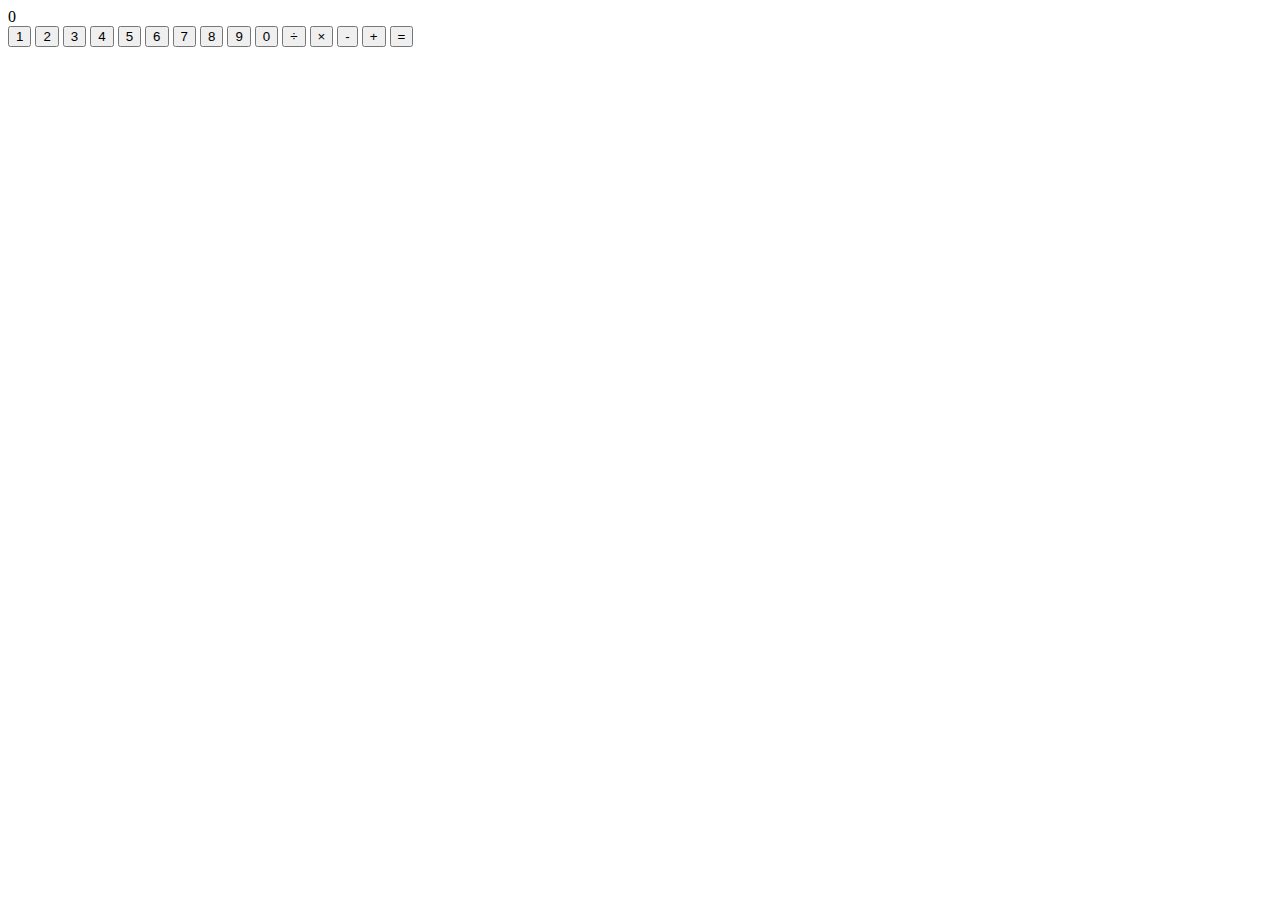
==== src/index.html @ a64f10e3 "Add a skeleton for the calculator" ====
<html>
<head>

</head>

<body>
  <div class="calculator">
    <div id="display" class="calculator--display">0</div>
    <div class="caclulator--buttons">
      <!-- <button id="clear" class="calculator--buttons--modifier">C</button>
      <button id="inverse" class="calculator--buttons--modifier">+/-</button>
      <button id="square-root" class="calculator--buttons--operation">&#8730;</button> -->
      <button id="1" class="calculator--buttons--number">1</button>
      <button id="2" class="calculator--buttons--number">2</button>
      <button id="3" class="calculator--buttons--number">3</button>
      <button id="4" class="calculator--buttons--number">4</button>
      <button id="5" class="calculator--buttons--number">5</button>
      <button id="6" class="calculator--buttons--number">6</button>
      <button id="7" class="calculator--buttons--number">7</button>
      <button id="8" class="calculator--buttons--number">8</button>
      <button id="9" class="calculator--buttons--number">9</button>
      <button id="0" class="calculator--buttons--number">0</button>
      <button id="divide" class="calculator--buttons--operation">&#247;</button>
      <button id="multiply" class="calculator--buttons--operation">&#215;</button>
      <button id="subtract" class="calculator--buttons--operation">-</button>
      <button id="add" class="calculator--buttons--operation">+</button>
      <button id="equals" class="calculator--buttons--operation">=</button>
    </div>
  </div>

  <script src="main.js"></script>
  <script>
    main();
  </script>
</body>
</html>
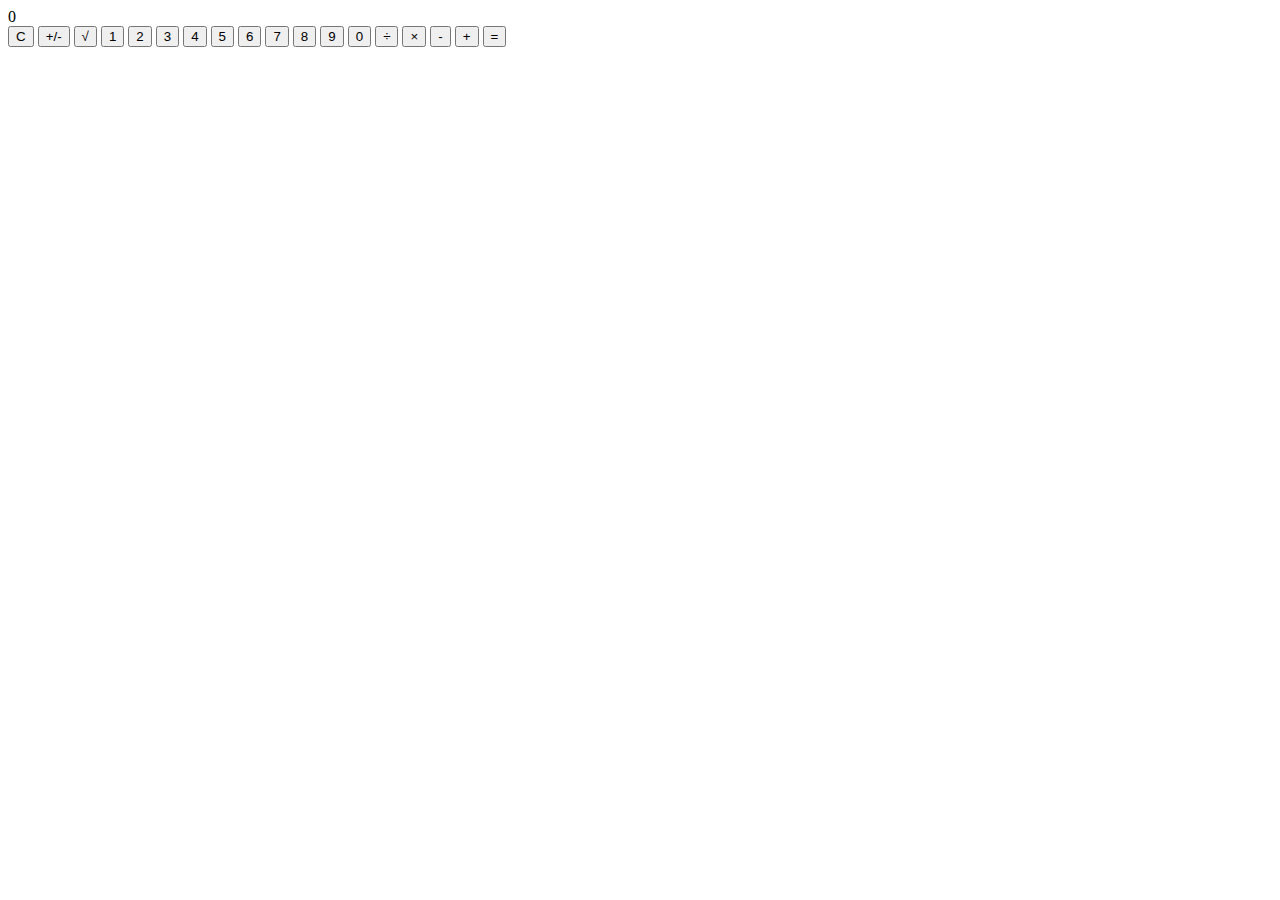
==== commit a2871fae: "Use data attributes that map to action operations" ====
--- a/src/index.html
+++ b/src/index.html
@@ -7,24 +7,24 @@
   <div class="calculator">
     <div id="display" class="calculator--display">0</div>
     <div class="caclulator--buttons">
-      <!-- <button id="clear" class="calculator--buttons--modifier">C</button>
-      <button id="inverse" class="calculator--buttons--modifier">+/-</button>
-      <button id="square-root" class="calculator--buttons--operation">&#8730;</button> -->
-      <button id="1" class="calculator--buttons--number">1</button>
-      <button id="2" class="calculator--buttons--number">2</button>
-      <button id="3" class="calculator--buttons--number">3</button>
-      <button id="4" class="calculator--buttons--number">4</button>
-      <button id="5" class="calculator--buttons--number">5</button>
-      <button id="6" class="calculator--buttons--number">6</button>
-      <button id="7" class="calculator--buttons--number">7</button>
-      <button id="8" class="calculator--buttons--number">8</button>
-      <button id="9" class="calculator--buttons--number">9</button>
-      <button id="0" class="calculator--buttons--number">0</button>
-      <button id="divide" class="calculator--buttons--operation">&#247;</button>
-      <button id="multiply" class="calculator--buttons--operation">&#215;</button>
-      <button id="subtract" class="calculator--buttons--operation">-</button>
-      <button id="add" class="calculator--buttons--operation">+</button>
-      <button id="equals" class="calculator--buttons--operation">=</button>
+      <button class="calculator--modifier operatable" data-operation="clear">C</button>
+      <button class="calculator--modifier operatable" data-operation="negate">+/-</button>
+      <button class="calculator--modifier operatable" data-operation="squareRoot">&#8730;</button>
+      <button class="calculator--number">1</button>
+      <button class="calculator--number">2</button>
+      <button class="calculator--number">3</button>
+      <button class="calculator--number">4</button>
+      <button class="calculator--number">5</button>
+      <button class="calculator--number">6</button>
+      <button class="calculator--number">7</button>
+      <button class="calculator--number">8</button>
+      <button class="calculator--number">9</button>
+      <button class="calculator--number">0</button>
+      <button class="calculator--operation operatable" data-operation="divide">&#247;</button>
+      <button class="calculator--operation operatable" data-operation="multiply">&#215;</button>
+      <button class="calculator--operation operatable" data-operation="subtract">-</button>
+      <button class="calculator--operation operatable" data-operation="add">+</button>
+      <button class="calculator--operation operatable" data-operation="equals">=</button>
     </div>
   </div>
 
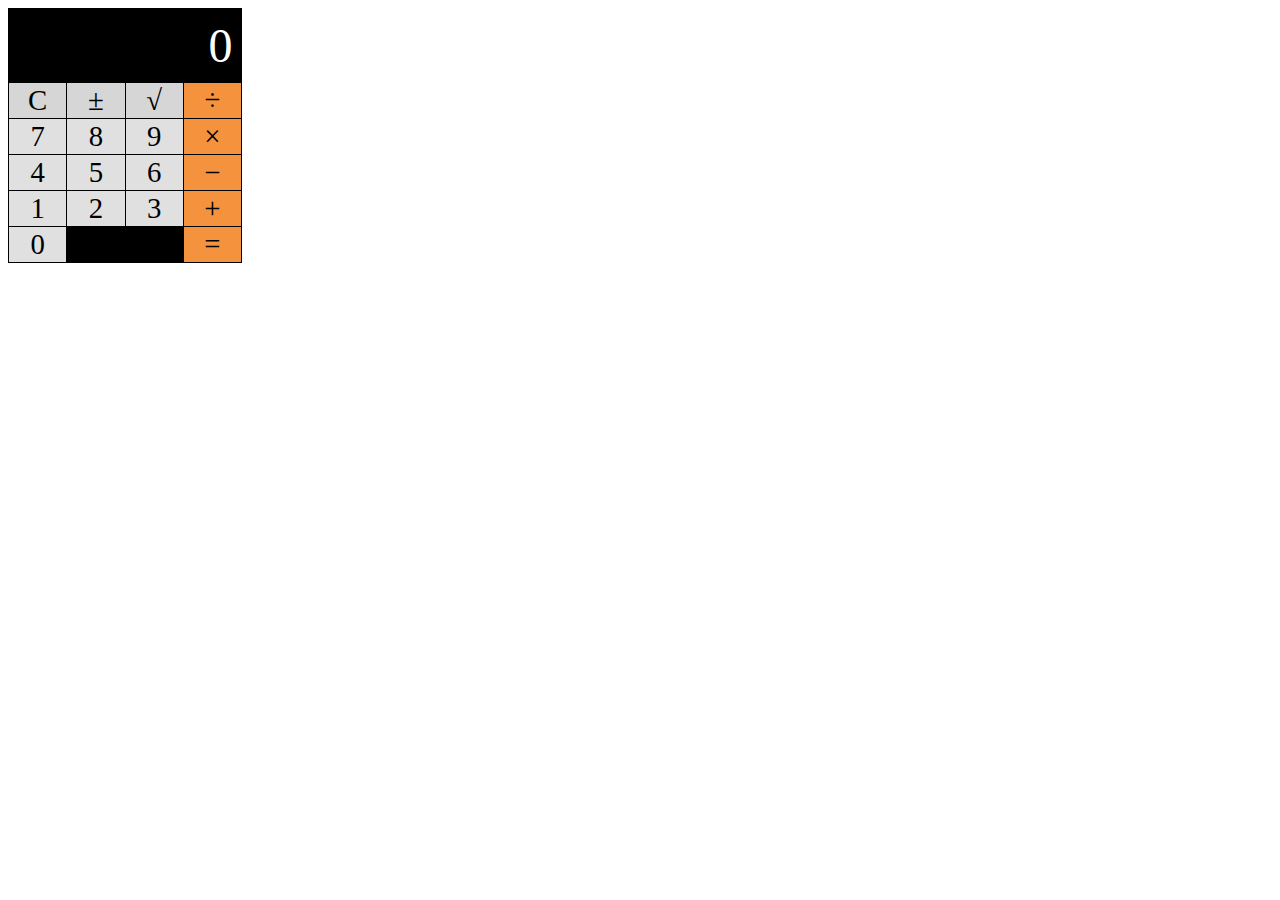
==== commit 79fa1d90: "Style the calculator" ====
--- a/src/index.html
+++ b/src/index.html
@@ -1,30 +1,42 @@
 <html>
 <head>
-
+  <link rel="stylesheet" type="text/css" href="index.css">
 </head>
 
 <body>
   <div class="calculator">
     <div id="display" class="calculator--display">0</div>
-    <div class="caclulator--buttons">
-      <button class="calculator--modifier operatable" data-operation="clear">C</button>
-      <button class="calculator--modifier operatable" data-operation="negate">+/-</button>
-      <button class="calculator--modifier operatable" data-operation="squareRoot">&#8730;</button>
-      <button class="calculator--number">1</button>
-      <button class="calculator--number">2</button>
-      <button class="calculator--number">3</button>
-      <button class="calculator--number">4</button>
-      <button class="calculator--number">5</button>
-      <button class="calculator--number">6</button>
-      <button class="calculator--number">7</button>
-      <button class="calculator--number">8</button>
-      <button class="calculator--number">9</button>
-      <button class="calculator--number">0</button>
-      <button class="calculator--operation operatable" data-operation="divide">&#247;</button>
-      <button class="calculator--operation operatable" data-operation="multiply">&#215;</button>
-      <button class="calculator--operation operatable" data-operation="subtract">-</button>
-      <button class="calculator--operation operatable" data-operation="add">+</button>
-      <button class="calculator--operation operatable" data-operation="equals">=</button>
+    <div class="caclulator--grid">
+      <div class="caclulator--grid-row">
+        <button class="calculator--grid-element calculator--modifier operatable" data-operation="clear">C</button>
+        <button class="calculator--grid-element calculator--modifier operatable" data-operation="negate">&#177;</button>
+        <button class="calculator--grid-element calculator--modifier operatable" data-operation="squareRoot">&#8730;</button>
+        <button class="calculator--grid-element calculator--operation operatable" data-operation="divide">&#247;</button>
+      </div>
+      <div class="caclulator--grid-row">
+        <button class="calculator--grid-element calculator--number">7</button>
+        <button class="calculator--grid-element calculator--number">8</button>
+        <button class="calculator--grid-element calculator--number">9</button>
+        <button class="calculator--grid-element calculator--operation operatable" data-operation="multiply">&#215;</button>
+      </div>
+      <div class="caclulator--grid-row">
+        <button class="calculator--grid-element calculator--number">4</button>
+        <button class="calculator--grid-element calculator--number">5</button>
+        <button class="calculator--grid-element calculator--number">6</button>
+        <button class="calculator--grid-element calculator--operation operatable" data-operation="subtract">&#8722;</button>
+      </div>
+      <div class="caclulator--grid-row">
+        <button class="calculator--grid-element calculator--number">1</button>
+        <button class="calculator--grid-element calculator--number">2</button>
+        <button class="calculator--grid-element calculator--number">3</button>
+        <button class="calculator--grid-element calculator--operation operatable" data-operation="add">+</button>
+      </div>
+      <div class="caclulator--grid-row">
+        <button class="calculator--grid-element calculator--number">0</button>
+        <div class="calculator--grid-element calculator--spacer"></div>
+        <div class="calculator--grid-element calculator--spacer"></div>
+        <button class="calculator--grid-element calculator--operation operatable" data-operation="equals">=</button>
+      </div>
     </div>
   </div>
 
--- a/src/index.css
+++ b/src/index.css
@@ -0,0 +1,61 @@
+.calculator {
+	width: 234px;
+
+	font-family: "Helvetica Neue";
+	font-weight: 100;
+}
+
+.calculator--display {
+	background-color: black;
+	font-size: 3em;
+	color: #fff;
+	text-align: right;
+	padding: 0.2em;
+}
+
+.caclulator--grid {
+	background-color: black;
+	box-sizing: border-box;
+	display: inline-block;
+	width: 100%;
+	padding-right: 1px;
+	padding-bottom: 1px;
+}
+
+.caclulator--grid-row {
+    display: inline-block;
+    width: 100%;
+}
+
+.caclulator--grid-row button {
+	font-family: "Helvetica Neue";
+	font-weight: 100;
+
+	border: none;
+	cursor: pointer;
+	font-size: 1.8em;
+	outline: none;
+}
+
+.calculator--grid-element {
+	float: left;
+	margin-top: 1px;
+	margin-left: 1px;
+	width: calc(25% - 1px);
+}
+
+.calculator--spacer::before {
+	content: "";
+}
+
+.calculator--number {
+	background-color: #e0e0e0;
+}
+
+.calculator--operation {
+	background-color: #f5923e;
+}
+
+.calculator--modifier {
+	background-color: #d6d6d6;
+}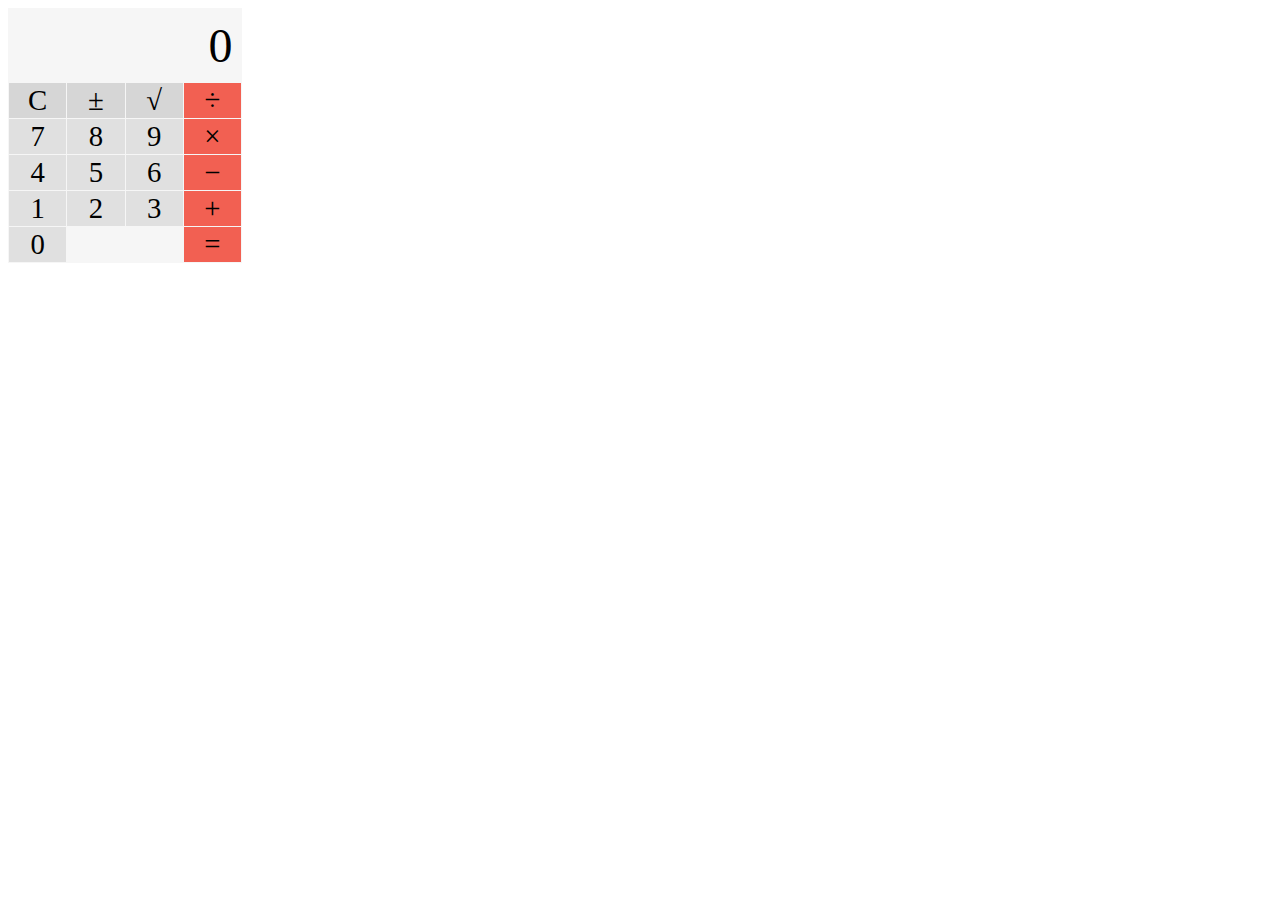
==== commit 818daaa6: "Add dark and light themes" ====
--- a/src/index.html
+++ b/src/index.html
@@ -4,7 +4,7 @@
 </head>
 
 <body>
-  <div class="calculator">
+  <div class="calculator" data-theme="light">
     <div id="display" class="calculator--display">0</div>
     <div class="caclulator--grid">
       <div class="caclulator--grid-row">
--- a/src/index.css
+++ b/src/index.css
@@ -1,61 +1,85 @@
 .calculator {
-	width: 234px;
+  width: 234px;
 
-	font-family: "Helvetica Neue";
-	font-weight: 100;
+  font-family: "Helvetica Neue";
+  font-weight: 100;
 }
 
 .calculator--display {
-	background-color: black;
-	font-size: 3em;
-	color: #fff;
-	text-align: right;
-	padding: 0.2em;
+  font-size: 3em;
+  text-align: right;
+  padding: 0.2em;
 }
 
 .caclulator--grid {
-	background-color: black;
-	box-sizing: border-box;
-	display: inline-block;
-	width: 100%;
-	padding-right: 1px;
-	padding-bottom: 1px;
+  box-sizing: border-box;
+  display: inline-block;
+  width: 100%;
+  padding-right: 1px;
+  padding-bottom: 1px;
 }
 
 .caclulator--grid-row {
-    display: inline-block;
-    width: 100%;
+  display: inline-block;
+  width: 100%;
 }
 
 .caclulator--grid-row button {
-	font-family: "Helvetica Neue";
-	font-weight: 100;
+  font-family: "Helvetica Neue";
+  font-weight: 100;
 
-	border: none;
-	cursor: pointer;
-	font-size: 1.8em;
-	outline: none;
+  border: none;
+  cursor: pointer;
+  font-size: 1.8em;
+  outline: none;
 }
 
 .calculator--grid-element {
-	float: left;
-	margin-top: 1px;
-	margin-left: 1px;
-	width: calc(25% - 1px);
+  float: left;
+  margin-top: 1px;
+  margin-left: 1px;
+  width: calc(25% - 1px);
 }
 
 .calculator--spacer::before {
-	content: "";
+  content: "";
 }
 
-.calculator--number {
-	background-color: #e0e0e0;
+/* Dark theme */
+
+.calculator[data-theme="dark"] {
+  background-color: black;
 }
 
-.calculator--operation {
-	background-color: #f5923e;
+.calculator[data-theme="dark"] .calculator--display {
+  color: #fff;
 }
 
-.calculator--modifier {
-	background-color: #d6d6d6;
+.calculator[data-theme="dark"] .calculator--number {
+  background-color: #e0e0e0;
+}
+
+.calculator[data-theme="dark"] .calculator--operation {
+  background-color: #f5923e;
+}
+
+.calculator[data-theme="dark"] .calculator--modifier {
+  background-color: #d6d6d6;
+}
+
+/* Light theme */
+.calculator[data-theme="light"] {
+  background-color: #F6F6F6;
+}
+
+.calculator[data-theme="light"] .calculator--number {
+  background-color: #e0e0e0;
+}
+
+.calculator[data-theme="light"] .calculator--operation {
+  background-color: #F26052;
+}
+
+.calculator[data-theme="light"] .calculator--modifier {
+  background-color: #d6d6d6;
 }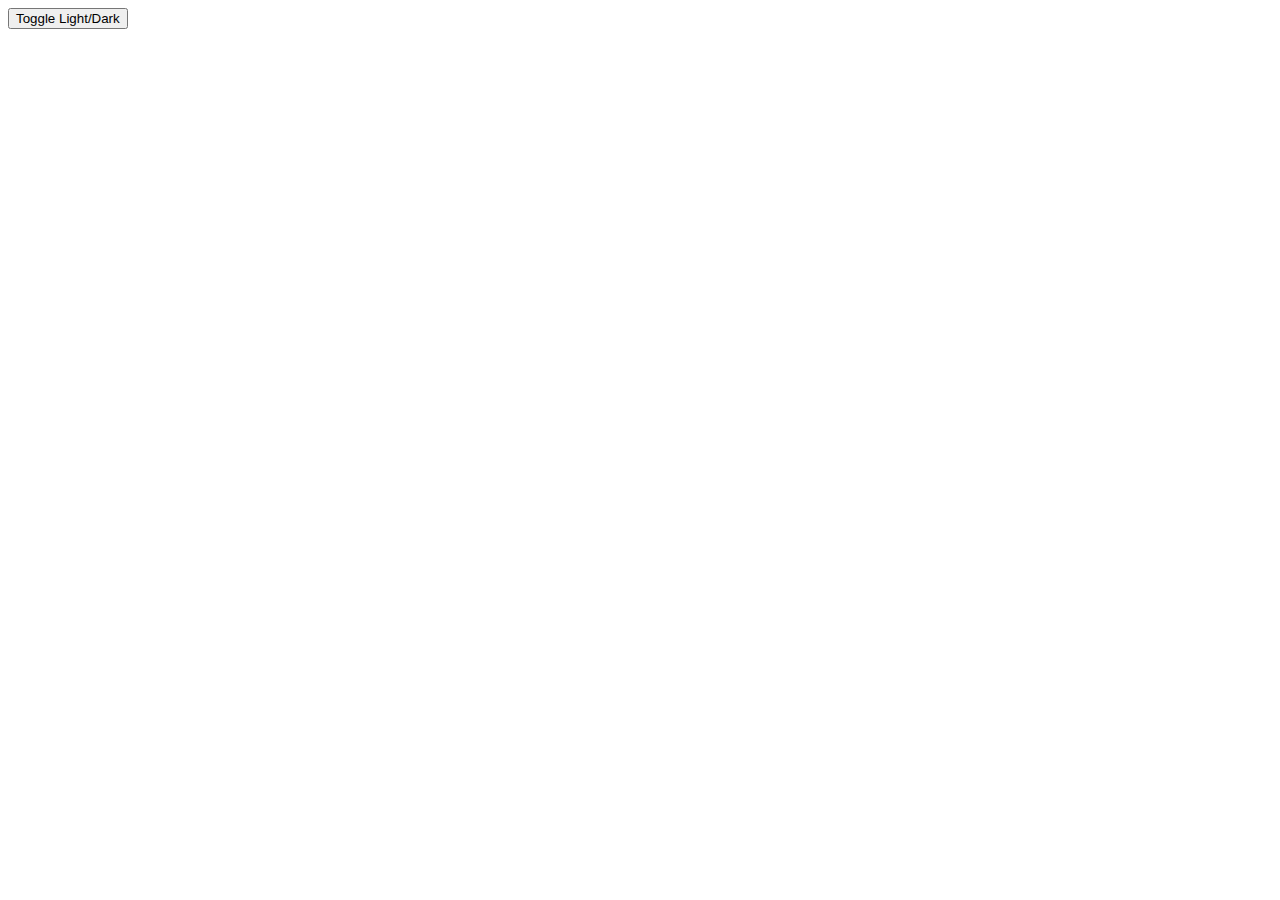
==== commit 73f32615: "Turn the calculator into a Polymer component" ====
--- a/src/index.html
+++ b/src/index.html
@@ -1,44 +1,14 @@
 <html>
 <head>
   <link rel="stylesheet" type="text/css" href="index.css">
+  <script src="../bower_components/webcomponentsjs/webcomponents.js"></script>
+
+  <link rel="import" href="components/calculator/calculator.html">
 </head>
 
 <body>
-  <div class="calculator" data-theme="light">
-    <div id="display" class="calculator--display">0</div>
-    <div class="caclulator--grid">
-      <div class="caclulator--grid-row">
-        <button class="calculator--grid-element calculator--modifier operatable" data-operation="clear">C</button>
-        <button class="calculator--grid-element calculator--modifier operatable" data-operation="negate">&#177;</button>
-        <button class="calculator--grid-element calculator--modifier operatable" data-operation="squareRoot">&#8730;</button>
-        <button class="calculator--grid-element calculator--operation operatable" data-operation="divide">&#247;</button>
-      </div>
-      <div class="caclulator--grid-row">
-        <button class="calculator--grid-element calculator--number">7</button>
-        <button class="calculator--grid-element calculator--number">8</button>
-        <button class="calculator--grid-element calculator--number">9</button>
-        <button class="calculator--grid-element calculator--operation operatable" data-operation="multiply">&#215;</button>
-      </div>
-      <div class="caclulator--grid-row">
-        <button class="calculator--grid-element calculator--number">4</button>
-        <button class="calculator--grid-element calculator--number">5</button>
-        <button class="calculator--grid-element calculator--number">6</button>
-        <button class="calculator--grid-element calculator--operation operatable" data-operation="subtract">&#8722;</button>
-      </div>
-      <div class="caclulator--grid-row">
-        <button class="calculator--grid-element calculator--number">1</button>
-        <button class="calculator--grid-element calculator--number">2</button>
-        <button class="calculator--grid-element calculator--number">3</button>
-        <button class="calculator--grid-element calculator--operation operatable" data-operation="add">+</button>
-      </div>
-      <div class="caclulator--grid-row">
-        <button class="calculator--grid-element calculator--number">0</button>
-        <div class="calculator--grid-element calculator--spacer"></div>
-        <div class="calculator--grid-element calculator--spacer"></div>
-        <button class="calculator--grid-element calculator--operation operatable" data-operation="equals">=</button>
-      </div>
-    </div>
-  </div>
+  <button id="theme-toggle">Toggle Light/Dark</button>
+  <qu-calculator id="calculator" class="calculator"></qu-calculator>
 
   <script src="main.js"></script>
   <script>
--- a/src/index.css
+++ b/src/index.css
@@ -1,85 +1,3 @@
 .calculator {
   width: 234px;
-
-  font-family: "Helvetica Neue";
-  font-weight: 100;
-}
-
-.calculator--display {
-  font-size: 3em;
-  text-align: right;
-  padding: 0.2em;
-}
-
-.caclulator--grid {
-  box-sizing: border-box;
-  display: inline-block;
-  width: 100%;
-  padding-right: 1px;
-  padding-bottom: 1px;
-}
-
-.caclulator--grid-row {
-  display: inline-block;
-  width: 100%;
-}
-
-.caclulator--grid-row button {
-  font-family: "Helvetica Neue";
-  font-weight: 100;
-
-  border: none;
-  cursor: pointer;
-  font-size: 1.8em;
-  outline: none;
-}
-
-.calculator--grid-element {
-  float: left;
-  margin-top: 1px;
-  margin-left: 1px;
-  width: calc(25% - 1px);
-}
-
-.calculator--spacer::before {
-  content: "";
-}
-
-/* Dark theme */
-
-.calculator[data-theme="dark"] {
-  background-color: black;
-}
-
-.calculator[data-theme="dark"] .calculator--display {
-  color: #fff;
-}
-
-.calculator[data-theme="dark"] .calculator--number {
-  background-color: #e0e0e0;
-}
-
-.calculator[data-theme="dark"] .calculator--operation {
-  background-color: #f5923e;
-}
-
-.calculator[data-theme="dark"] .calculator--modifier {
-  background-color: #d6d6d6;
-}
-
-/* Light theme */
-.calculator[data-theme="light"] {
-  background-color: #F6F6F6;
-}
-
-.calculator[data-theme="light"] .calculator--number {
-  background-color: #e0e0e0;
-}
-
-.calculator[data-theme="light"] .calculator--operation {
-  background-color: #F26052;
-}
-
-.calculator[data-theme="light"] .calculator--modifier {
-  background-color: #d6d6d6;
 }